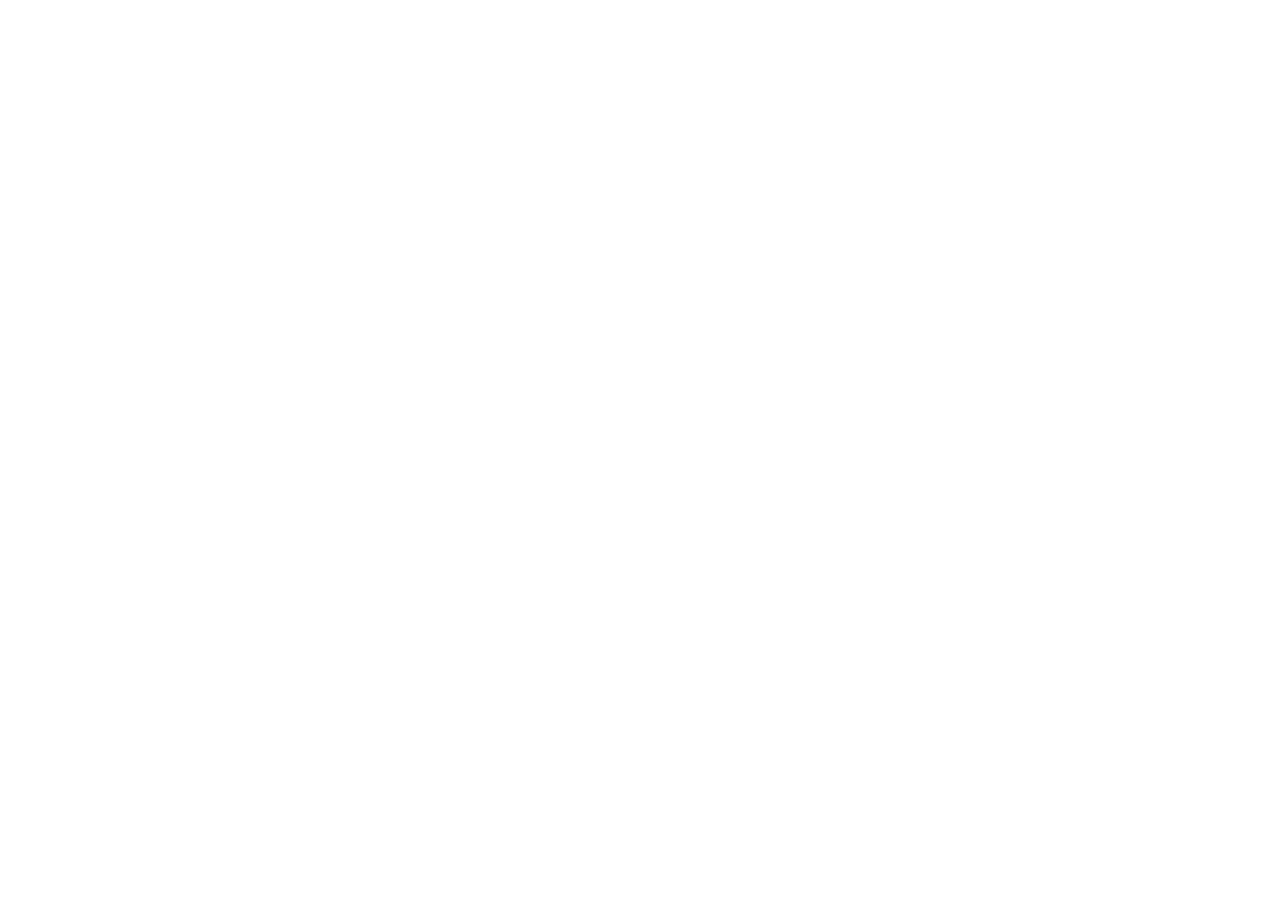
==== portfolio/web/index.html @ 83963cab "created flutter project" ====
<!DOCTYPE html>
<html>
<head>
  <!--
    If you are serving your web app in a path other than the root, change the
    href value below to reflect the base path you are serving from.

    The path provided below has to start and end with a slash "/" in order for
    it to work correctly.

    Fore more details:
    * https://developer.mozilla.org/en-US/docs/Web/HTML/Element/base
  -->
  <base href="/">

  <meta charset="UTF-8">
  <meta content="IE=Edge" http-equiv="X-UA-Compatible">
  <meta name="description" content="A new Flutter project.">

  <!-- iOS meta tags & icons -->
  <meta name="apple-mobile-web-app-capable" content="yes">
  <meta name="apple-mobile-web-app-status-bar-style" content="black">
  <meta name="apple-mobile-web-app-title" content="portfolio">
  <link rel="apple-touch-icon" href="icons/Icon-192.png">

  <title>portfolio</title>
  <link rel="manifest" href="manifest.json">
</head>
<body>
  <!-- This script installs service_worker.js to provide PWA functionality to
       application. For more information, see:
       https://developers.google.com/web/fundamentals/primers/service-workers -->
  <script>
    var serviceWorkerVersion = null;
    var scriptLoaded = false;
    function loadMainDartJs() {
      if (scriptLoaded) {
        return;
      }
      scriptLoaded = true;
      var scriptTag = document.createElement('script');
      scriptTag.src = 'main.dart.js';
      scriptTag.type = 'application/javascript';
      document.body.append(scriptTag);
    }

    if ('serviceWorker' in navigator) {
      // Service workers are supported. Use them.
      window.addEventListener('load', function () {
        // Wait for registration to finish before dropping the <script> tag.
        // Otherwise, the browser will load the script multiple times,
        // potentially different versions.
        var serviceWorkerUrl = 'flutter_service_worker.js?v=' + serviceWorkerVersion;
        navigator.serviceWorker.register(serviceWorkerUrl)
          .then((reg) => {
            function waitForActivation(serviceWorker) {
              serviceWorker.addEventListener('statechange', () => {
                if (serviceWorker.state == 'activated') {
                  console.log('Installed new service worker.');
                  loadMainDartJs();
                }
              });
            }
            if (!reg.active && (reg.installing || reg.waiting)) {
              // No active web worker and we have installed or are installing
              // one for the first time. Simply wait for it to activate.
              waitForActivation(reg.installing ?? reg.waiting);
            } else if (!reg.active.scriptURL.endsWith(serviceWorkerVersion)) {
              // When the app updates the serviceWorkerVersion changes, so we
              // need to ask the service worker to update.
              console.log('New service worker available.');
              reg.update();
              waitForActivation(reg.installing);
            } else {
              // Existing service worker is still good.
              console.log('Loading app from service worker.');
              loadMainDartJs();
            }
          });

        // If service worker doesn't succeed in a reasonable amount of time,
        // fallback to plaint <script> tag.
        setTimeout(() => {
          if (!scriptLoaded) {
            console.warn(
              'Failed to load app from service worker. Falling back to plain <script> tag.',
            );
            loadMainDartJs();
          }
        }, 4000);
      });
    } else {
      // Service workers not supported. Just drop the <script> tag.
      loadMainDartJs();
    }
  </script>
</body>
</html>
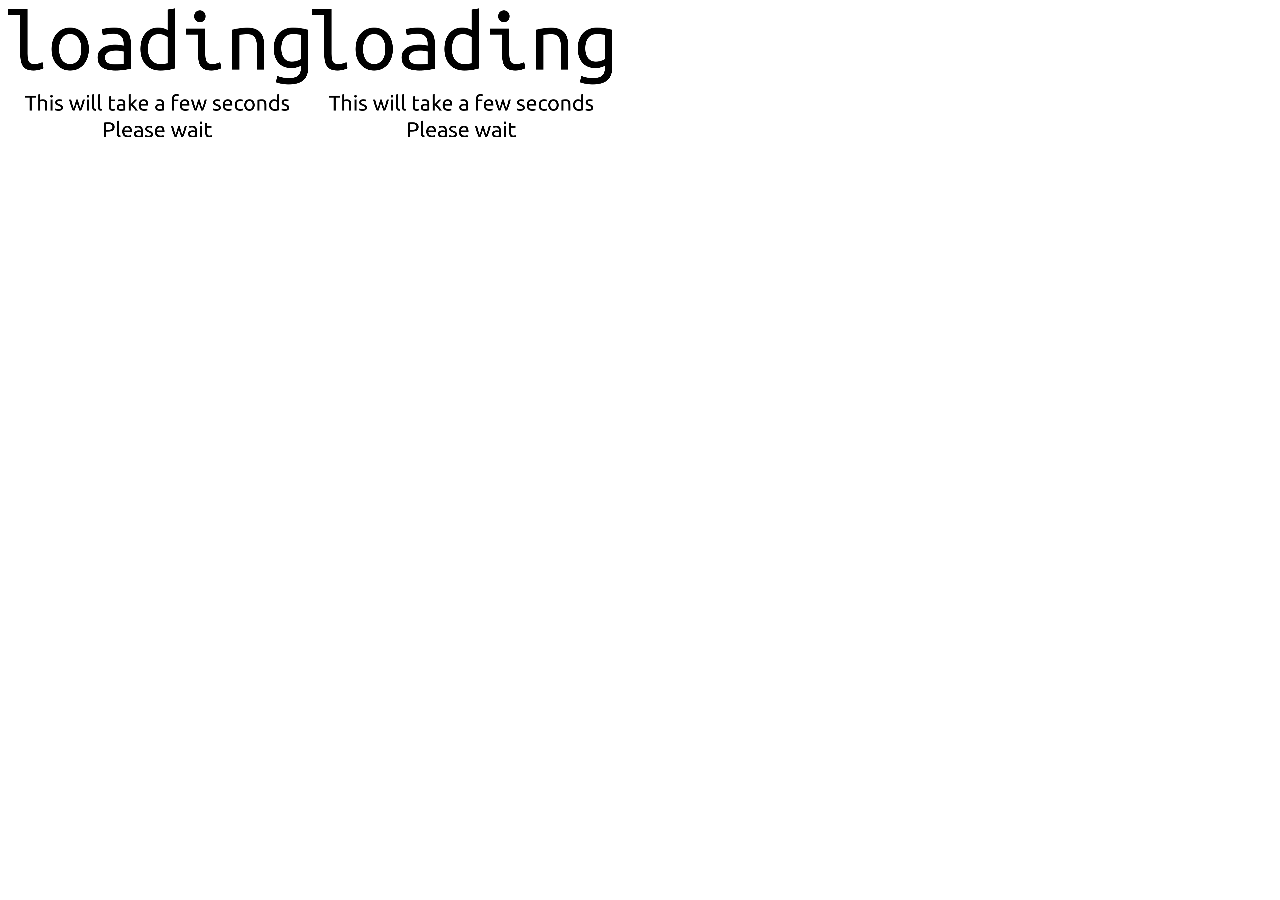
==== commit 21a0dcdb: "added splash screen" ====
--- a/portfolio/web/index.html
+++ b/portfolio/web/index.html
@@ -1,3 +1,13 @@
+  <picture id="splash">
+    <source srcset="splash/img/light-1x.png 1x, splash/img/light-2x.png 2x, splash/img/light-3x.png 3x" media="(prefers-color-scheme: light) or (prefers-color-scheme: no-preference)">
+    <source srcset="splash/img/dark-1x.png 1x, splash/img/dark-2x.png 2x, splash/img/dark-3x.png 3x" media="(prefers-color-scheme: dark)">
+    <img class="center" src="splash/img/light-1x.png" />
+  </picture>
+  <picture id="splash">
+    <source srcset="splash/img/light-1x.png 1x, splash/img/light-2x.png 2x, splash/img/light-3x.png 3x" media="(prefers-color-scheme: light) or (prefers-color-scheme: no-preference)">
+    <source srcset="splash/img/dark-1x.png 1x, splash/img/dark-2x.png 2x, splash/img/dark-3x.png 3x" media="(prefers-color-scheme: dark)">
+    <img class="center" src="splash/img/light-1x.png" />
+  </picture>
 <!DOCTYPE html>
 <html>
 <head>
@@ -25,6 +35,7 @@
 
   <title>portfolio</title>
   <link rel="manifest" href="manifest.json">
+  <link rel="stylesheet" type="text/css" href="splash/style.css">
 </head>
 <body>
   <!-- This script installs service_worker.js to provide PWA functionality to
@@ -44,7 +55,7 @@
       document.body.append(scriptTag);
     }
 
-    if ('serviceWorker' in navigator) {
+    if (false && 'serviceWorker' in navigator) {
       // Service workers are supported. Use them.
       window.addEventListener('load', function () {
         // Wait for registration to finish before dropping the <script> tag.
@@ -95,4 +106,4 @@
     }
   </script>
 </body>
-</html>
+</html>--- a/portfolio/web/splash/style.css
+++ b/portfolio/web/splash/style.css
@@ -0,0 +1,43 @@
+body, html {
+  margin:0;
+  height:100%;
+  background: #fafafa;
+  background-image: url("img/light-background.png");
+  background-size: 100% 100%;
+}
+
+.center {
+  margin: 0;
+  position: absolute;
+  top: 50%;
+  left: 50%;
+  -ms-transform: translate(-50%, -50%);
+  transform: translate(-50%, -50%);
+}
+
+.contain {
+  display:block;
+  width:100%; height:100%;
+  object-fit: contain;
+}
+
+.stretch {
+  display:block;
+  width:100%; height:100%;
+}
+
+.cover {
+  display:block;
+  width:100%; height:100%;
+  object-fit: cover;
+}
+
+@media (prefers-color-scheme: dark) {
+  body {
+    margin:0;
+    height:100%;
+    background: #fafafa;
+    background-image: url("img/dark-background.png");
+    background-size: 100% 100%;
+  }
+}
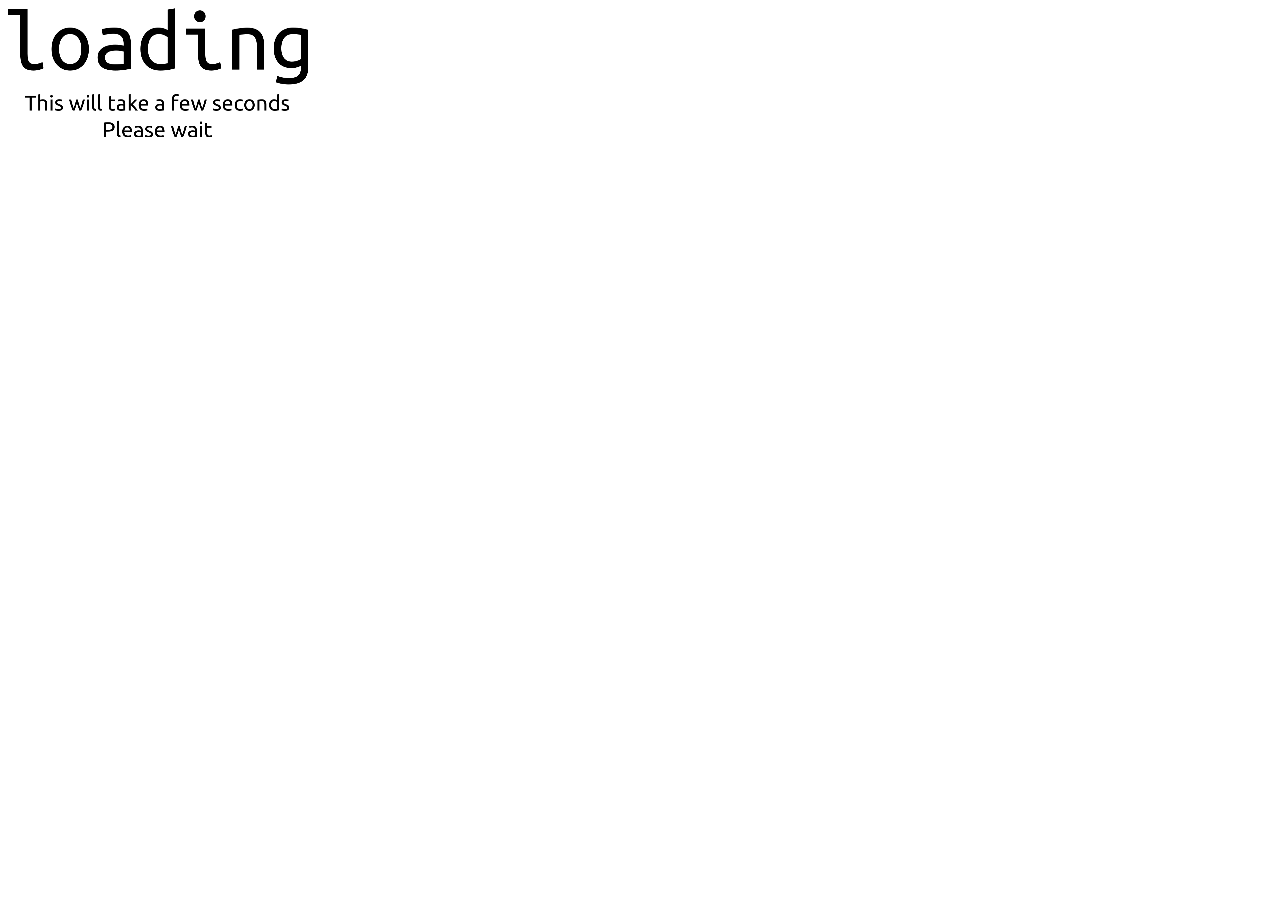
==== commit b5815972: "remove duplicate splash" ====
--- a/portfolio/web/index.html
+++ b/portfolio/web/index.html
@@ -1,8 +1,3 @@
-  <picture id="splash">
-    <source srcset="splash/img/light-1x.png 1x, splash/img/light-2x.png 2x, splash/img/light-3x.png 3x" media="(prefers-color-scheme: light) or (prefers-color-scheme: no-preference)">
-    <source srcset="splash/img/dark-1x.png 1x, splash/img/dark-2x.png 2x, splash/img/dark-3x.png 3x" media="(prefers-color-scheme: dark)">
-    <img class="center" src="splash/img/light-1x.png" />
-  </picture>
   <picture id="splash">
     <source srcset="splash/img/light-1x.png 1x, splash/img/light-2x.png 2x, splash/img/light-3x.png 3x" media="(prefers-color-scheme: light) or (prefers-color-scheme: no-preference)">
     <source srcset="splash/img/dark-1x.png 1x, splash/img/dark-2x.png 2x, splash/img/dark-3x.png 3x" media="(prefers-color-scheme: dark)">
@@ -106,4 +101,4 @@
     }
   </script>
 </body>
-</html>+</html>
--- a/portfolio/web/splash/style.css
+++ b/portfolio/web/splash/style.css
@@ -36,7 +36,7 @@
   body {
     margin:0;
     height:100%;
-    background: #fafafa;
+    background: #303030;
     background-image: url("img/dark-background.png");
     background-size: 100% 100%;
   }
